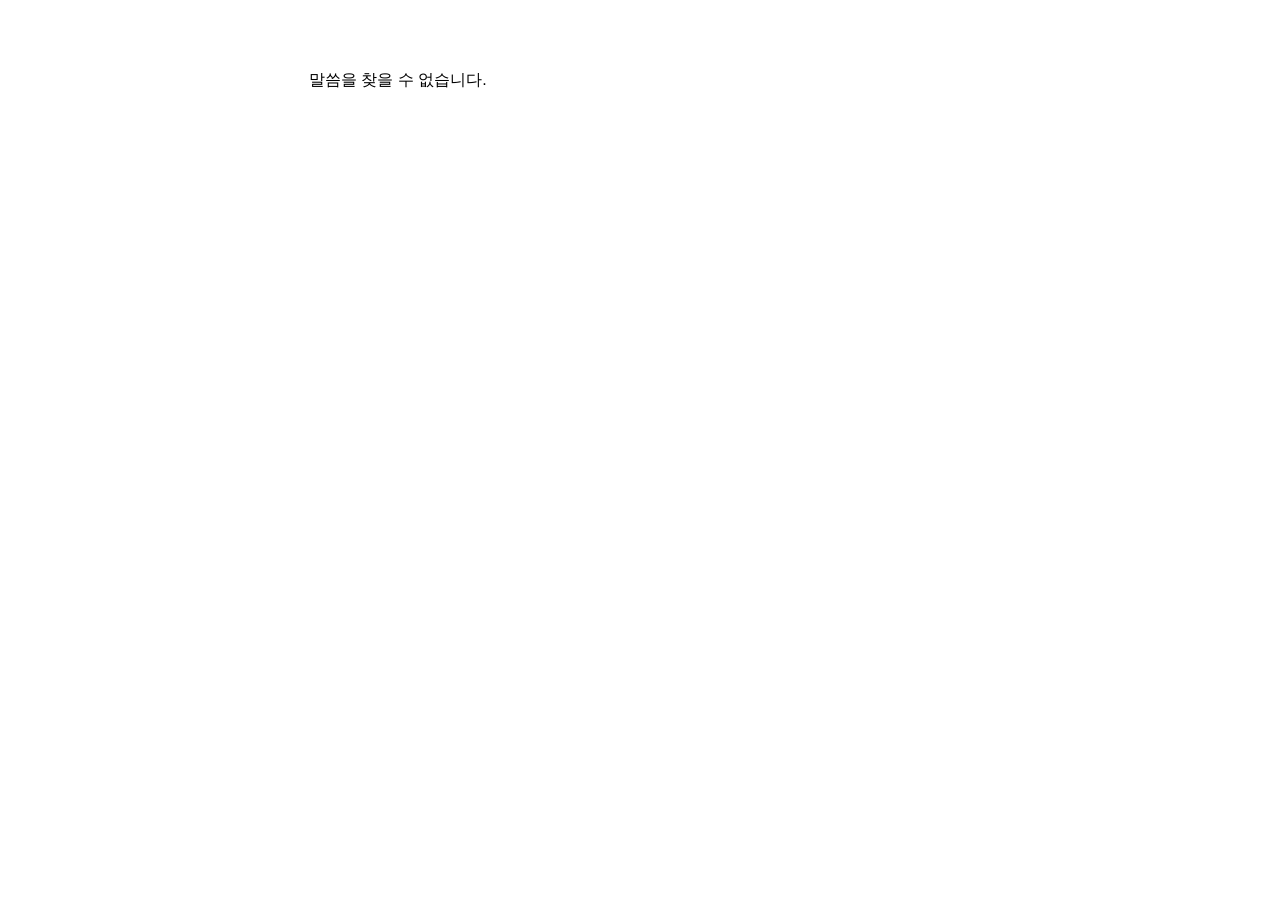
==== print.html @ 4eea2dee "공개 말씀 아카이브 배포" ====
<!doctype html><html lang="ko"><head><meta charset="utf-8"><meta name="viewport" content="width=device-width,initial-scale=1"><meta name="robots" content="noindex,nofollow,noarchive"><title>말씀 인쇄</title><link rel="stylesheet" href="./styles.css"></head><body class="print-page"><main id="print-root"><p>말씀을 불러오는 중입니다.</p></main><script src="./print.js"></script></body></html>
---- styles.css ----
:root{--ink:#332e29;--muted:#756b61;--paper:#fffdf8;--cream:#f4eee2;--line:#ded3c4;--gold:#a78455}*{box-sizing:border-box}html{background:#e7ded0}body{margin:0;color:var(--ink);font-family:Pretendard,"Noto Sans KR","Apple SD Gothic Neo",Arial,sans-serif;background:linear-gradient(140deg,#f6f1e8 0%,#efe6d7 48%,#e8ddce 100%);min-height:100vh}.ambient{position:fixed;inset:0;overflow:hidden;pointer-events:none}.ambient i{position:absolute;border-radius:50%;filter:blur(28px);opacity:.42;background:rgba(255,248,219,.9);animation:light 18s ease-in-out infinite alternate}.ambient i:nth-child(1){width:50vw;height:50vw;left:-12vw;top:-18vw}.ambient i:nth-child(2){width:38vw;height:38vw;right:-8vw;top:18vh;animation-duration:24s}.ambient i:nth-child(3){width:30vw;height:30vw;left:34vw;bottom:-15vw;animation-duration:21s}@keyframes light{to{transform:translate(7vw,4vh) scale(1.12);opacity:.68}}@media(prefers-reduced-motion:reduce){.ambient i{animation:none}}.site-header,main{position:relative;z-index:1;max-width:1180px;margin:auto}.site-header{display:flex;align-items:center;justify-content:space-between;padding:32px 24px 22px}.brand{display:flex;align-items:center;gap:12px;color:inherit;text-decoration:none;font-weight:750;font-size:20px;letter-spacing:-.02em}.brand img{width:38px;height:38px}.brand-sub{font-size:12px;letter-spacing:.18em;color:var(--muted)}main{padding:0 24px 80px}.categories{display:flex;gap:8px;padding:10px;background:rgba(255,253,248,.66);border:1px solid rgba(255,255,255,.8);border-radius:18px;box-shadow:0 16px 50px rgba(82,66,45,.09);overflow-x:auto;scrollbar-width:none}.categories::-webkit-scrollbar{display:none}.categories button,.month-nav button,.soft,.effects button{border:1px solid var(--line);background:#fffdf9;color:var(--ink);border-radius:999px;cursor:pointer}.categories button{flex:1 0 max-content;padding:12px 17px;font-weight:700}.categories button.active{background:var(--ink);color:#fff;border-color:var(--ink)}.controls{display:grid;grid-template-columns:minmax(0,1fr) auto;gap:18px;align-items:end;margin:28px 0 18px}.search span{display:block;margin:0 0 8px 5px;font-size:13px;color:var(--muted)}.search input{width:100%;min-height:50px;padding:0 18px;border:1px solid var(--line);border-radius:14px;background:rgba(255,253,248,.86);font-size:16px;color:var(--ink);outline:none}.search input:focus{border-color:var(--gold);box-shadow:0 0 0 3px rgba(167,132,85,.13)}.month-nav{display:flex;align-items:center;gap:12px;white-space:nowrap}.month-nav strong{min-width:90px;text-align:center}.month-nav button{padding:10px 13px}.month-nav button:disabled{opacity:.3;cursor:default}.status{min-height:20px;color:var(--muted);font-size:14px}.cards{display:grid;grid-template-columns:repeat(3,minmax(0,1fr));gap:18px}.card{display:flex;min-height:235px;flex-direction:column;padding:25px;border:1px solid rgba(218,204,184,.92);border-radius:20px;background:rgba(255,253,248,.9);box-shadow:0 18px 50px rgba(77,61,42,.08);transition:transform .2s,box-shadow .2s}.card:hover{transform:translateY(-3px);box-shadow:0 24px 58px rgba(77,61,42,.13)}.card .category{font-size:13px;color:var(--gold);font-weight:750}.card h2{font-size:21px;line-height:1.48;margin:18px 0 12px;letter-spacing:-.025em}.card h2 button{border:0;background:none;padding:0;text-align:left;font:inherit;color:inherit;cursor:pointer}.card .passage{color:var(--muted);font-size:14px}.card time{margin-top:auto;padding-top:24px;font-size:18px;font-weight:800}mark{background:#fff175;color:inherit;border-radius:3px;padding:0 .08em}.reader{width:min(1040px,calc(100% - 28px));height:min(92vh,1100px);padding:0;border:0;border-radius:22px;background:var(--paper);box-shadow:0 30px 100px rgba(26,21,16,.3);overflow:hidden}.reader::backdrop{background:rgba(47,41,35,.54);backdrop-filter:blur(5px)}.reader article{height:100%;overflow:auto;padding-bottom:110px}.reader-head{position:sticky;top:0;z-index:4;display:flex;justify-content:space-between;align-items:center;padding:19px 26px;background:rgba(255,253,248,.95);border-bottom:1px solid var(--line);backdrop-filter:blur(14px)}.reader-actions{display:flex;gap:9px}.soft{display:inline-flex;align-items:center;padding:10px 14px;text-decoration:none;font-weight:700}.reader-title{padding:46px max(34px,8vw) 18px}.reader-title p{color:var(--muted);font-size:19px;font-weight:750}.reader-title h1{font-size:clamp(28px,4vw,45px);line-height:1.35;margin:18px 0 24px}.transcript{max-width:780px;margin:auto;padding:32px 34px 80px;font-size:18px;line-height:2;outline:none;white-space:pre-wrap}.transcript p{margin:0 0 1.35em}.effects{position:fixed;z-index:5;left:50%;bottom:max(14px,env(safe-area-inset-bottom));transform:translateX(-50%);display:grid;grid-template-columns:repeat(5,1fr);width:min(720px,calc(100% - 36px));gap:8px;padding:10px;border:1px solid var(--line);border-radius:17px;background:rgba(248,242,231,.96);box-shadow:0 13px 40px rgba(65,53,39,.16);backdrop-filter:blur(14px)}.effects button{min-width:0;padding:10px 9px;font-weight:700}.effects button span{margin-right:5px}.effects button:first-child{background:#fff6a9}.print-page{background:#fff}.print-page main{max-width:794px;padding:70px 66px;color:#000}.print-meta{font-size:17px;font-weight:700}.print-page h1{margin:22px 0 58px;font-size:32px;line-height:1.42}.print-content{font-size:15px;line-height:1.85;white-space:pre-wrap}.print-actions{margin-bottom:35px}@media(max-width:850px){.cards{grid-template-columns:repeat(2,minmax(0,1fr))}.controls{grid-template-columns:1fr}.month-nav{justify-content:center}}@media(max-width:560px){.site-header{padding:21px 16px 16px}.brand{font-size:17px}.brand img{width:32px;height:32px}.brand-sub{font-size:10px}main{padding:0 14px 55px}.categories{border-radius:14px}.categories button{padding:10px 13px}.cards{grid-template-columns:1fr}.card{min-height:200px}.reader{width:100%;height:100dvh;max-height:none;border-radius:0}.reader-head{padding:13px 14px}.reader-title{padding:34px 22px 10px}.reader-title p{font-size:18px}.transcript{padding:25px 22px 95px;font-size:17px;line-height:1.9}.effects{width:calc(100% - 20px);gap:5px;padding:7px}.effects button{padding:9px 4px;border-radius:12px}.effects button span{display:block;margin:0;font-size:17px}.effects button b{font-size:10px}.soft{padding:9px 11px}.print-page main{padding:40px 24px}}@media print{.print-actions{display:none}.print-page main{padding:0;max-width:none}.print-page h1{margin-bottom:55px}@page{size:A4;margin:22mm 19mm}}
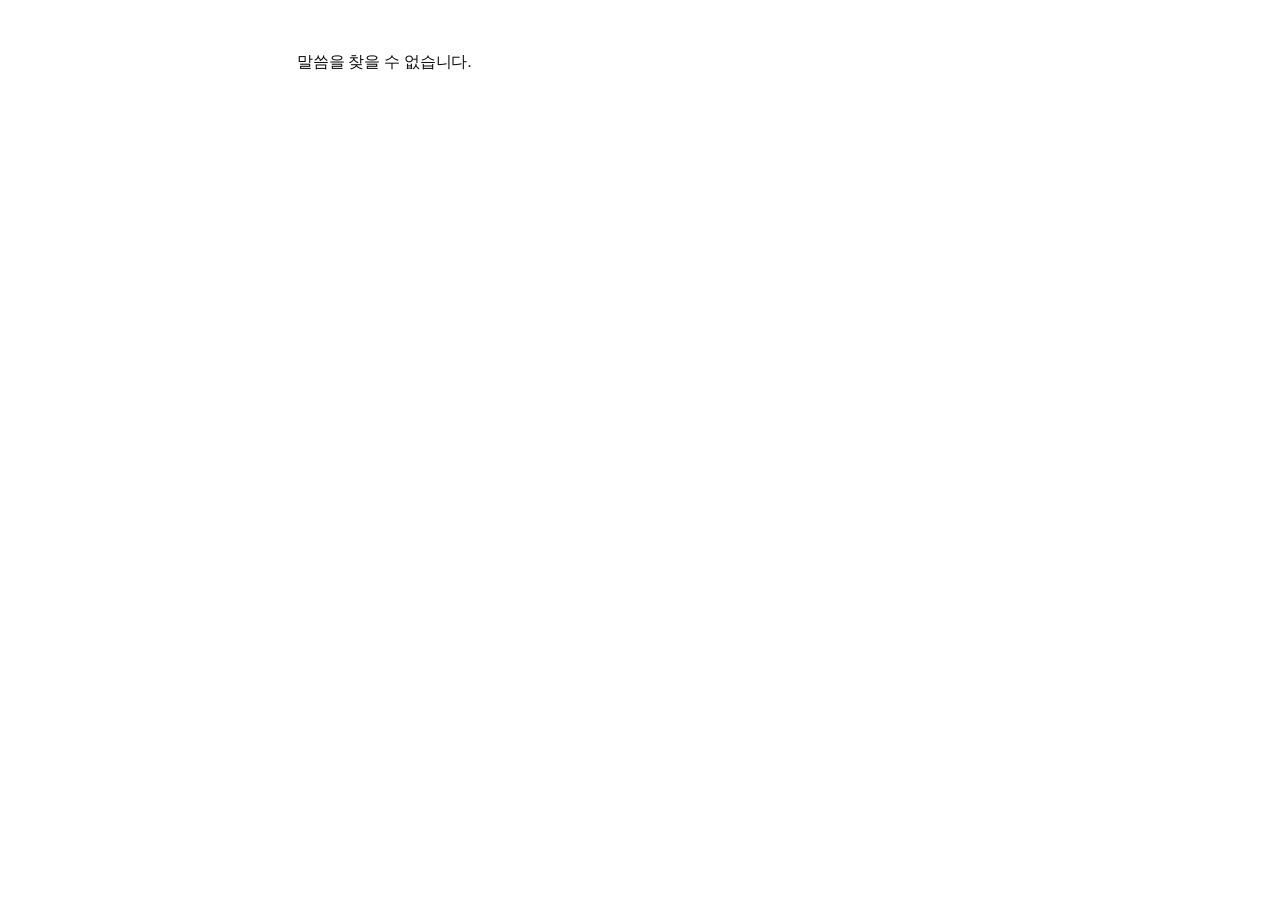
==== commit 9c3690a1: "인쇄 가독성 및 문단 유지 개선" ====
--- a/print.html
+++ b/print.html
@@ -1 +1 @@
-<!doctype html><html lang="ko"><head><meta charset="utf-8"><meta name="viewport" content="width=device-width,initial-scale=1"><meta name="robots" content="noindex,nofollow,noarchive"><title>말씀 인쇄</title><link rel="stylesheet" href="./styles.css"></head><body class="print-page"><main id="print-root"><p>말씀을 불러오는 중입니다.</p></main><script src="./print.js"></script></body></html>
+<!doctype html><html lang="ko"><head><meta charset="utf-8"><meta name="viewport" content="width=device-width,initial-scale=1"><meta name="robots" content="noindex,nofollow,noarchive"><title>말씀 인쇄</title><link rel="stylesheet" href="./styles.css?v=print-reading-1"></head><body class="print-page"><main id="print-root"><p>말씀을 불러오는 중입니다.</p></main><script src="./print.js?v=print-reading-1"></script></body></html>
--- a/styles.css
+++ b/styles.css
@@ -1 +1,283 @@
-:root{--ink:#332e29;--muted:#756b61;--paper:#fffdf8;--cream:#f4eee2;--line:#ded3c4;--gold:#a78455}*{box-sizing:border-box}html{background:#e7ded0}body{margin:0;color:var(--ink);font-family:Pretendard,"Noto Sans KR","Apple SD Gothic Neo",Arial,sans-serif;background:linear-gradient(140deg,#f6f1e8 0%,#efe6d7 48%,#e8ddce 100%);min-height:100vh}.ambient{position:fixed;inset:0;overflow:hidden;pointer-events:none}.ambient i{position:absolute;border-radius:50%;filter:blur(28px);opacity:.42;background:rgba(255,248,219,.9);animation:light 18s ease-in-out infinite alternate}.ambient i:nth-child(1){width:50vw;height:50vw;left:-12vw;top:-18vw}.ambient i:nth-child(2){width:38vw;height:38vw;right:-8vw;top:18vh;animation-duration:24s}.ambient i:nth-child(3){width:30vw;height:30vw;left:34vw;bottom:-15vw;animation-duration:21s}@keyframes light{to{transform:translate(7vw,4vh) scale(1.12);opacity:.68}}@media(prefers-reduced-motion:reduce){.ambient i{animation:none}}.site-header,main{position:relative;z-index:1;max-width:1180px;margin:auto}.site-header{display:flex;align-items:center;justify-content:space-between;padding:32px 24px 22px}.brand{display:flex;align-items:center;gap:12px;color:inherit;text-decoration:none;font-weight:750;font-size:20px;letter-spacing:-.02em}.brand img{width:38px;height:38px}.brand-sub{font-size:12px;letter-spacing:.18em;color:var(--muted)}main{padding:0 24px 80px}.categories{display:flex;gap:8px;padding:10px;background:rgba(255,253,248,.66);border:1px solid rgba(255,255,255,.8);border-radius:18px;box-shadow:0 16px 50px rgba(82,66,45,.09);overflow-x:auto;scrollbar-width:none}.categories::-webkit-scrollbar{display:none}.categories button,.month-nav button,.soft,.effects button{border:1px solid var(--line);background:#fffdf9;color:var(--ink);border-radius:999px;cursor:pointer}.categories button{flex:1 0 max-content;padding:12px 17px;font-weight:700}.categories button.active{background:var(--ink);color:#fff;border-color:var(--ink)}.controls{display:grid;grid-template-columns:minmax(0,1fr) auto;gap:18px;align-items:end;margin:28px 0 18px}.search span{display:block;margin:0 0 8px 5px;font-size:13px;color:var(--muted)}.search input{width:100%;min-height:50px;padding:0 18px;border:1px solid var(--line);border-radius:14px;background:rgba(255,253,248,.86);font-size:16px;color:var(--ink);outline:none}.search input:focus{border-color:var(--gold);box-shadow:0 0 0 3px rgba(167,132,85,.13)}.month-nav{display:flex;align-items:center;gap:12px;white-space:nowrap}.month-nav strong{min-width:90px;text-align:center}.month-nav button{padding:10px 13px}.month-nav button:disabled{opacity:.3;cursor:default}.status{min-height:20px;color:var(--muted);font-size:14px}.cards{display:grid;grid-template-columns:repeat(3,minmax(0,1fr));gap:18px}.card{display:flex;min-height:235px;flex-direction:column;padding:25px;border:1px solid rgba(218,204,184,.92);border-radius:20px;background:rgba(255,253,248,.9);box-shadow:0 18px 50px rgba(77,61,42,.08);transition:transform .2s,box-shadow .2s}.card:hover{transform:translateY(-3px);box-shadow:0 24px 58px rgba(77,61,42,.13)}.card .category{font-size:13px;color:var(--gold);font-weight:750}.card h2{font-size:21px;line-height:1.48;margin:18px 0 12px;letter-spacing:-.025em}.card h2 button{border:0;background:none;padding:0;text-align:left;font:inherit;color:inherit;cursor:pointer}.card .passage{color:var(--muted);font-size:14px}.card time{margin-top:auto;padding-top:24px;font-size:18px;font-weight:800}mark{background:#fff175;color:inherit;border-radius:3px;padding:0 .08em}.reader{width:min(1040px,calc(100% - 28px));height:min(92vh,1100px);padding:0;border:0;border-radius:22px;background:var(--paper);box-shadow:0 30px 100px rgba(26,21,16,.3);overflow:hidden}.reader::backdrop{background:rgba(47,41,35,.54);backdrop-filter:blur(5px)}.reader article{height:100%;overflow:auto;padding-bottom:110px}.reader-head{position:sticky;top:0;z-index:4;display:flex;justify-content:space-between;align-items:center;padding:19px 26px;background:rgba(255,253,248,.95);border-bottom:1px solid var(--line);backdrop-filter:blur(14px)}.reader-actions{display:flex;gap:9px}.soft{display:inline-flex;align-items:center;padding:10px 14px;text-decoration:none;font-weight:700}.reader-title{padding:46px max(34px,8vw) 18px}.reader-title p{color:var(--muted);font-size:19px;font-weight:750}.reader-title h1{font-size:clamp(28px,4vw,45px);line-height:1.35;margin:18px 0 24px}.transcript{max-width:780px;margin:auto;padding:32px 34px 80px;font-size:18px;line-height:2;outline:none;white-space:pre-wrap}.transcript p{margin:0 0 1.35em}.effects{position:fixed;z-index:5;left:50%;bottom:max(14px,env(safe-area-inset-bottom));transform:translateX(-50%);display:grid;grid-template-columns:repeat(5,1fr);width:min(720px,calc(100% - 36px));gap:8px;padding:10px;border:1px solid var(--line);border-radius:17px;background:rgba(248,242,231,.96);box-shadow:0 13px 40px rgba(65,53,39,.16);backdrop-filter:blur(14px)}.effects button{min-width:0;padding:10px 9px;font-weight:700}.effects button span{margin-right:5px}.effects button:first-child{background:#fff6a9}.print-page{background:#fff}.print-page main{max-width:794px;padding:70px 66px;color:#000}.print-meta{font-size:17px;font-weight:700}.print-page h1{margin:22px 0 58px;font-size:32px;line-height:1.42}.print-content{font-size:15px;line-height:1.85;white-space:pre-wrap}.print-actions{margin-bottom:35px}@media(max-width:850px){.cards{grid-template-columns:repeat(2,minmax(0,1fr))}.controls{grid-template-columns:1fr}.month-nav{justify-content:center}}@media(max-width:560px){.site-header{padding:21px 16px 16px}.brand{font-size:17px}.brand img{width:32px;height:32px}.brand-sub{font-size:10px}main{padding:0 14px 55px}.categories{border-radius:14px}.categories button{padding:10px 13px}.cards{grid-template-columns:1fr}.card{min-height:200px}.reader{width:100%;height:100dvh;max-height:none;border-radius:0}.reader-head{padding:13px 14px}.reader-title{padding:34px 22px 10px}.reader-title p{font-size:18px}.transcript{padding:25px 22px 95px;font-size:17px;line-height:1.9}.effects{width:calc(100% - 20px);gap:5px;padding:7px}.effects button{padding:9px 4px;border-radius:12px}.effects button span{display:block;margin:0;font-size:17px}.effects button b{font-size:10px}.soft{padding:9px 11px}.print-page main{padding:40px 24px}}@media print{.print-actions{display:none}.print-page main{padding:0;max-width:none}.print-page h1{margin-bottom:55px}@page{size:A4;margin:22mm 19mm}}
+:root {
+  --ink: #302c27;
+  --muted: #777066;
+  --ivory: #f7f3ea;
+  --paper: #fffdf8;
+  --stone: #e8e0d3;
+  --taupe: #a38d72;
+  --bronze: #927052;
+  --deep: #51483d;
+  --line: rgba(100, 84, 65, .18);
+  --shadow: 0 24px 70px rgba(76, 60, 42, .12);
+}
+
+* { box-sizing: border-box; }
+html { scroll-behavior: smooth; }
+body {
+  margin: 0;
+  background: var(--ivory);
+  color: var(--ink);
+  font-family: Pretendard, "SUIT", "Apple SD Gothic Neo", "Noto Sans KR", Arial, sans-serif;
+  -webkit-font-smoothing: antialiased;
+  letter-spacing: -.015em;
+  overflow-x: hidden;
+}
+button, input, textarea, select { font: inherit; }
+button, a { -webkit-tap-highlight-color: transparent; }
+
+.site-shell {
+  min-height: 100vh;
+  background:
+    radial-gradient(ellipse 58% 33% at 68% -4%, rgba(255,255,255,.98) 0%, rgba(255,250,239,.62) 50%, transparent 74%),
+    radial-gradient(ellipse 42% 28% at 8% 68%, rgba(224,207,180,.28), transparent 72%),
+    linear-gradient(132deg, #fbf8f1 0%, #f0e8dc 52%, #faf7f0 100%);
+  position: relative;
+  overflow: hidden;
+  isolation:isolate;
+  background-size: 132% 132%, 126% 126%, 100% 100%;
+}
+.site-shell::before { content:""; position:fixed; width:680px; height:280px; right:-180px; top:-170px; pointer-events:none; border:1px solid rgba(174,139,96,.19); border-radius:50%; box-shadow:0 0 0 38px rgba(255,255,255,.16),0 0 0 78px rgba(174,139,96,.045); transform:rotate(-8deg); z-index:0; }
+.site-shell::after { content:""; position:fixed; width:70vw; height:155vh; left:-78vw; top:-28vh; pointer-events:none; opacity:.22; background:linear-gradient(108deg,transparent 10%,rgba(255,255,255,.04) 30%,rgba(255,253,244,.52) 48%,rgba(255,255,255,.09) 59%,transparent 79%); transform:rotate(8deg); z-index:0; }
+.ambient-architecture { position:fixed; inset:0; z-index:0; pointer-events:none; overflow:hidden; }
+.ambient-architecture::before { content:""; position:absolute; width:min(38vw,560px); height:68vh; right:3vw; top:13vh; opacity:.5; border:1px solid rgba(123,99,70,.1); border-radius:2px 68px 3px 3px; background:repeating-linear-gradient(90deg,rgba(143,119,88,.065) 0 1px,transparent 1px 17px),linear-gradient(155deg,rgba(255,255,255,.65),rgba(221,205,181,.25)); box-shadow:inset 0 1px rgba(255,255,255,.8),0 42px 100px rgba(107,81,48,.07); mask-image:linear-gradient(to bottom,black 0 76%,transparent); }
+.ambient-architecture::after { content:""; position:absolute; width:46vw; height:1px; right:-3vw; top:61vh; background:linear-gradient(90deg,transparent,rgba(112,89,63,.2) 18%,rgba(255,255,255,.9) 62%,transparent); box-shadow:0 12px 32px rgba(117,88,52,.1); }
+.ambient-plane { position:absolute; display:block; border:1px solid rgba(118,93,64,.09); box-shadow:inset 0 1px rgba(255,255,255,.75),0 28px 80px rgba(106,79,46,.055); }
+.ambient-plane-left { width:32vw; height:46vh; left:-13vw; top:28vh; border-radius:0 54px 5px 0; background:linear-gradient(145deg,rgba(255,255,255,.62),rgba(217,199,175,.25)); }
+.ambient-plane-right { width:31vw; height:34vh; right:-9vw; top:48vh; border-radius:48px 0 0 4px; background:linear-gradient(145deg,rgba(236,224,205,.45),rgba(255,255,255,.58)); }
+.ambient-plane-base { width:74vw; height:23vh; left:13vw; bottom:-12vh; border-radius:42px 42px 0 0; background:linear-gradient(180deg,rgba(228,213,191,.36),rgba(255,255,255,.48)); }
+.ambient-shelf { position:absolute; right:5vw; top:60.3vh; width:31vw; height:12px; border-radius:1px; background:linear-gradient(90deg,rgba(199,178,148,.36),rgba(255,255,255,.8) 65%,rgba(183,158,126,.2)); box-shadow:0 13px 32px rgba(116,84,47,.09); }
+.ambient-niche { position:absolute; right:8vw; top:28vh; width:98px; height:124px; padding:17px 14px; display:flex; align-items:flex-end; justify-content:center; gap:6px; border:1px solid rgba(112,88,60,.1); border-radius:2px 20px 2px 2px; background:linear-gradient(155deg,rgba(197,177,149,.3),rgba(255,255,255,.72)); box-shadow:inset 12px 14px 28px rgba(111,80,42,.08),0 20px 45px rgba(106,79,47,.07); }
+.ambient-niche i { width:13px; height:39px; border-radius:1px; background:#c9b79e; box-shadow:inset 0 0 0 1px rgba(103,77,46,.08); transform:rotate(-2deg); }
+.ambient-niche i:nth-child(2) { height:48px; background:#b59b7d; transform:rotate(3deg); }
+.ambient-niche i:nth-child(3) { height:34px; background:#ddd0bd; transform:rotate(1deg); }
+.ambient-orb { position:absolute; display:block; width:33px; height:33px; border-radius:50%; background:radial-gradient(circle at 42% 37%,#fff 0 18%,#fff8dd 40%,#f2d39c 72%,rgba(207,158,93,.32) 100%); border:1px solid rgba(188,143,83,.22); box-shadow:0 0 12px rgba(255,245,208,.95),0 0 34px rgba(231,190,125,.46),0 20px 48px rgba(169,119,55,.13); opacity:.9; }
+.ambient-orb-top { width:52px; height:52px; right:18vw; top:-13px; animation-delay:-2s; }
+.ambient-orb-middle { right:20vw; top:57.2vh; }
+.ambient-orb-low { width:25px; height:25px; left:8vw; top:47vh; animation-delay:-4s; }
+
+.topbar { max-width: 1260px; margin:auto; height:88px; padding:0 30px; display:flex; justify-content:space-between; align-items:center; position:relative; z-index:3; }
+.brand { display:inline-flex; align-items:center; gap:13px; color:var(--ink); text-decoration:none; font-size:18px; font-weight:700; letter-spacing:-.04em; }
+.brand-dash { color:#a79580; font-weight:400; }
+.brand-logo { display:block; width:164px; height:auto; flex:0 0 auto; }
+.brand-mark { width:38px; height:38px; border:1px solid rgba(81,72,61,.35); border-radius:50%; display:grid; place-items:center; font-size:14px; font-weight:600; background:rgba(255,253,248,.48); backdrop-filter:blur(8px); }
+.admin-link { color:#71695f; text-decoration:none; font-size:12px; font-weight:600; letter-spacing:.05em; padding:8px 2px; border-bottom:1px solid transparent; }
+.admin-link:hover { color:var(--ink); border-color:var(--taupe); }
+
+.eyebrow { margin:0 0 25px; color:#f0dabb; text-transform:uppercase; letter-spacing:.2em; font-size:10px; font-weight:700; }
+
+.archive { max-width:1200px; margin:58px auto 0; padding:0 12px 120px; position:relative; z-index:2; }
+.section-head { display:flex; align-items:flex-end; justify-content:space-between; gap:36px; margin-bottom:34px; }
+.section-kicker { display:block; color:var(--bronze); text-transform:uppercase; letter-spacing:.18em; font-size:9px; font-weight:700; margin-bottom:13px; }
+.section-head h1 { margin:0; font-size:42px; font-weight:650; letter-spacing:-.055em; }
+.section-head p { margin:12px 0 0; color:var(--muted); font-size:14px; }
+.search { width:280px; background:rgba(255,253,248,.55); border:1px solid var(--line); border-radius:100px; padding:13px 19px; outline:none; color:var(--ink); font-size:12px; transition:.2s; }
+.search:focus { background:var(--paper); border-color:rgba(146,112,82,.55); box-shadow:0 0 0 4px rgba(146,112,82,.08); }
+.search-highlight { background:#fff18a; color:inherit; border-radius:3px; padding:0 .08em; box-decoration-break:clone; -webkit-box-decoration-break:clone; box-shadow:0 0 0 2px rgba(255,241,138,.38); }
+
+.tabs { display:flex; gap:7px; padding:7px; background:rgba(232,224,211,.68); border:1px solid rgba(130,108,82,.1); border-radius:100px; overflow-x:auto; scrollbar-width:none; margin-bottom:32px; backdrop-filter:blur(16px); box-shadow:0 14px 38px rgba(101,76,46,.055),inset 0 1px rgba(255,255,255,.65); }
+.tab { flex:1; min-width:max-content; border:0; background:transparent; color:#746c63; padding:13px 18px; border-radius:100px; cursor:pointer; font-size:12px; font-weight:600; transition:.2s ease; }
+.tab:hover { color:var(--ink); background:rgba(255,255,255,.36); }
+.tab.active { background:var(--paper); color:#4c4034; box-shadow:0 6px 22px rgba(80,64,45,.10); }
+
+.month-pagination { margin:0 0 20px; padding:18px 20px; display:flex; align-items:center; justify-content:space-between; gap:20px; border:1px solid rgba(111,91,68,.12); border-radius:4px 20px 4px 4px; background:rgba(255,253,248,.7); backdrop-filter:blur(12px); }
+.month-heading { display:flex; align-items:baseline; gap:12px; min-width:0; }
+.month-heading > span { color:var(--bronze); font-size:8px; font-weight:750; letter-spacing:.16em; text-transform:uppercase; }
+.month-heading strong { color:var(--ink); font-size:20px; letter-spacing:-.04em; white-space:nowrap; }
+.month-heading small { color:var(--muted); font-size:10px; white-space:nowrap; }
+.month-buttons { display:flex; gap:7px; }
+.month-buttons button { border:1px solid var(--line); border-radius:100px; padding:9px 13px; background:rgba(255,255,255,.7); color:#675b4e; font-size:10px; font-weight:650; cursor:pointer; }
+.month-buttons button:hover:not(:disabled) { background:#fff; border-color:rgba(146,112,82,.42); }
+.month-buttons button:disabled { opacity:.32; cursor:default; }
+
+.cards { display:grid; grid-template-columns:repeat(3,1fr); gap:18px; }
+.month-page-next { animation:month-page-next .32s ease both; }
+.month-page-previous { animation:month-page-previous .32s ease both; }
+@keyframes month-page-next { from { opacity:.2; transform:translateX(18px); } to { opacity:1; transform:translateX(0); } }
+@keyframes month-page-previous { from { opacity:.2; transform:translateX(-18px); } to { opacity:1; transform:translateX(0); } }
+.card { min-height:320px; background:rgba(255,253,248,.9); border:1px solid rgba(111,91,68,.16); border-radius:5px 28px 5px 5px; padding:29px 27px 23px 33px; display:flex; flex-direction:column; position:relative; overflow:hidden; transition:transform .28s ease, box-shadow .28s ease, background .28s ease; box-shadow:0 18px 48px rgba(82,65,45,.075),inset 0 1px rgba(255,255,255,.8); backdrop-filter:blur(14px); }
+.card::before { content:""; position:absolute; inset:0 auto 0 0; width:7px; background:#b6a186; }
+.card::after { content:""; position:absolute; width:135px; height:135px; border:1px solid rgba(146,112,82,.11); border-radius:50%; right:-66px; top:-65px; box-shadow:0 0 0 15px rgba(146,112,82,.035); }
+.card-sunday1::before { background:#ac8f6f; }
+.card-sunday2::before { background:#888b75; }
+.card-sunday3::before { background:#a77f72; }
+.card-wednesday::before { background:#788c89; }
+.card-core::before { background:#8b765d; }
+.card:hover { transform:translateY(-5px); background:#fffefa; box-shadow:0 24px 55px rgba(79,61,41,.12); }
+.card-top { display:flex; align-items:center; justify-content:space-between; gap:12px; position:relative; z-index:1; }
+.card-number, .date { color:#989087; font-size:9px; font-weight:600; letter-spacing:.11em; text-transform:uppercase; }
+.badge { align-self:flex-start; display:inline-flex; margin-top:0; color:#796149; font-size:10px; font-weight:700; letter-spacing:.06em; padding:7px 10px; background:#f0e9de; border-radius:100px; }
+.card-meta { display:flex; align-items:center; justify-content:space-between; gap:12px; position:relative; z-index:1; }
+.card-date { color:#766d63; font-size:13px; font-weight:720; line-height:1.4; letter-spacing:.005em; white-space:nowrap; }
+.card-title { margin:17px 0 9px; border:0; background:none; color:var(--ink); padding:0; text-align:left; font-size:22px; line-height:1.46; font-weight:650; letter-spacing:-.045em; cursor:pointer; word-break:keep-all; position:relative; z-index:1; }
+.card-title:hover { color:#7b6045; }
+.passage { margin:0; color:var(--bronze); font-size:11px; font-weight:600; }
+.card-excerpt { margin:20px 0 24px; color:#6f6860; font-size:13px; line-height:1.86; word-break:keep-all; }
+.card-bottom { margin-top:auto; padding-top:17px; border-top:1px solid rgba(105,88,68,.14); display:flex; align-items:center; justify-content:flex-end; color:var(--muted); font-size:11px; }
+.card-read { border:0; background:none; padding:6px 0 6px 10px; color:#675747; cursor:pointer; font-size:10px; font-weight:700; letter-spacing:.03em; }
+.read-arrow { display:inline-block; margin-left:5px; font-size:14px; transition:transform .2s; }
+.card-read:hover .read-arrow { transform:translateX(3px); }
+.empty { grid-column:1/-1; border:1px dashed rgba(118,99,75,.32); border-radius:4px 28px 4px 4px; padding:82px 20px; text-align:center; color:var(--muted); background:rgba(255,253,248,.55); }
+.empty strong { display:block; color:var(--ink); font-size:20px; margin-bottom:10px; }
+
+.modal-backdrop { position:fixed; inset:0; z-index:50; background:rgba(48,41,34,.64); backdrop-filter:blur(12px); padding:26px; display:grid; place-items:center; }
+.modal { width:min(880px,100%); max-height:calc(100vh - 52px); background:#fffdf8; border-radius:5px 32px 5px 5px; box-shadow:0 34px 110px rgba(27,21,16,.34); overflow:auto; }
+.modal-head { position:sticky; top:0; z-index:2; background:rgba(255,253,248,.94); backdrop-filter:blur(15px); border-bottom:1px solid var(--line); padding:16px 25px; display:flex; justify-content:space-between; align-items:center; }
+.modal-head .badge { margin:0; }
+.modal-actions { display:flex; gap:8px; }
+.quiet-btn, .primary-btn, .danger-btn { display:inline-flex; align-items:center; justify-content:center; border:1px solid var(--line); background:rgba(255,255,255,.45); padding:10px 14px; cursor:pointer; color:var(--ink); font-size:11px; font-weight:650; border-radius:100px; text-decoration:none; }
+.quiet-btn:hover { background:#fff; border-color:rgba(146,112,82,.4); }
+.primary-btn { background:var(--deep); color:#fff; border-color:var(--deep); }
+.primary-btn:hover { background:#3e372f; }
+.danger-btn { color:#9e5149; border-color:#dabfba; }
+.modal-body { padding:62px clamp(30px,8vw,96px) 90px; }
+.modal-meta { color:#6f5943; font-size:14px; font-weight:760; line-height:1.55; letter-spacing:.015em; }
+.modal h2 { margin:21px 0 12px; font-size:clamp(31px,5vw,47px); line-height:1.35; letter-spacing:-.055em; font-weight:670; word-break:keep-all; }
+.modal-passage { color:var(--bronze); margin:16px 0 0; font-size:13px; font-weight:650; letter-spacing:.01em; }
+.transcript { max-width:670px; margin:42px auto 0; font-size:16px; line-height:2.05; color:#3e3a35; word-break:keep-all; font-weight:400; }
+.transcript p { margin:0 0 1.55em; white-space:pre-line; }
+.annotation-panel { position:fixed; left:50%; bottom:24px; transform:translate3d(-50%,0,0); z-index:70; width:min(760px,calc(100vw - 80px)); margin:0; padding:14px 15px 12px; border:1px solid rgba(120,99,75,.2); border-radius:5px 18px 5px 5px; background:#f5efe5; box-shadow:0 18px 48px rgba(56,41,27,.22); }
+.annotation-toolbar { display:flex; flex-wrap:nowrap; gap:7px; }
+.annotation-btn { flex:1 1 0; min-width:0; min-height:38px; border:1px solid rgba(107,88,66,.18); border-radius:100px; padding:8px 7px; background:#fffdf9; color:#5f554a; font-size:10px; font-weight:700; cursor:pointer; display:inline-flex; align-items:center; justify-content:center; gap:6px; white-space:nowrap; }
+.annotation-btn:hover { background:#fff; border-color:rgba(146,112,82,.45); }
+.annotation-icon { min-width:14px; font-size:13px; line-height:1; text-align:center; }
+.annotation-label { display:none; }
+.annotation-mobile-label { display:block; font-size:9px; line-height:1; white-space:nowrap; }
+.annotation-highlight { background:linear-gradient(transparent 32%,#fff18a 32% 84%,transparent 84%),#fff; }
+.annotation-bold { font-weight:850; }
+.annotation-underline { text-decoration:underline; text-underline-offset:3px; }
+.annotation-clear { color:#8b5f56; }
+.annotation-guide { margin:9px 2px 0; color:#766d63; font-size:10px; line-height:1.6; }
+.annotation-guide span { color:#9a8f83; }
+.annotated-transcript { cursor:text; outline:none; caret-color:transparent; padding-bottom:112px; }
+.annotated-transcript:focus { outline:none; }
+.annotated-transcript ::selection { background:rgba(178,151,116,.28); }
+
+.admin-page { min-height:100vh; background:radial-gradient(ellipse 52% 25% at 80% 0%,rgba(255,255,255,.95),transparent 74%),linear-gradient(135deg,#f8f4ec,#ede2d3 55%,#f8f5ee); }
+.admin-wrap { max-width:1080px; margin:auto; padding:38px 24px 90px; }
+.admin-nav { display:flex; justify-content:space-between; align-items:center; margin-bottom:60px; }
+.admin-hero { display:flex; justify-content:space-between; align-items:flex-end; gap:30px; border-bottom:1px solid var(--line); padding-bottom:32px; }
+.admin-hero h1 { margin:0; font-size:42px; font-weight:660; letter-spacing:-.055em; }
+.admin-hero p { margin:12px 0 0; color:var(--muted); }
+.admin-grid { display:grid; grid-template-columns:1.5fr .8fr; gap:24px; margin-top:28px; align-items:start; }
+.panel { background:rgba(255,253,248,.94); border:1px solid var(--line); border-radius:4px 22px 4px 4px; padding:29px; box-shadow:0 12px 36px rgba(77,59,40,.055); }
+.panel h2 { margin:0 0 7px; font-size:21px; font-weight:670; letter-spacing:-.04em; }
+.panel-note { margin:0 0 25px; color:var(--muted); font-size:12px; line-height:1.65; }
+.form-grid { display:grid; grid-template-columns:1fr 1fr; gap:16px; }
+.field { display:flex; flex-direction:column; gap:7px; }
+.field.full { grid-column:1/-1; }
+.field label { color:#5f574e; font-size:11px; font-weight:700; }
+.field input, .field select, .field textarea { width:100%; border:1px solid rgba(108,91,71,.23); background:rgba(255,255,255,.74); padding:12px 13px; outline:none; color:var(--ink); border-radius:3px 12px 3px 3px; }
+.field input:focus, .field select:focus, .field textarea:focus { border-color:var(--taupe); box-shadow:0 0 0 3px rgba(163,141,114,.10); background:#fff; }
+.field textarea { min-height:340px; resize:vertical; line-height:1.75; }
+.form-actions { display:flex; justify-content:space-between; align-items:center; gap:10px; margin-top:18px; }
+.form-submit-actions, .admin-item-actions { display:flex; align-items:center; gap:8px; }
+.editing-panel { border-color:rgba(154,119,77,.5); box-shadow:0 0 0 3px rgba(163,141,114,.1),0 12px 36px rgba(77,59,40,.07); }
+.helper { color:var(--muted); font-size:11px; }
+.settings-stack { display:flex; flex-direction:column; gap:20px; }
+.notice { margin:18px 0 0; padding:13px 15px; background:#eee8dc; color:#625747; font-size:11px; line-height:1.65; border-left:3px solid #ab9272; }
+.notice.error, .error { background:#f6e9e5; color:#8d4942; border-color:#ba6f67; }
+.admin-list { margin-top:24px; }
+.admin-category-tabs { display:flex; flex-wrap:wrap; gap:7px; margin:0 0 18px; }
+.admin-category-tabs button { border:1px solid var(--line); border-radius:100px; padding:9px 12px; background:#fff; color:var(--muted); font-size:10px; font-weight:700; cursor:pointer; }
+.admin-category-tabs button span { display:inline-grid; min-width:18px; height:18px; margin-left:4px; padding:0 4px; place-items:center; border-radius:100px; background:#eee7dc; color:#756452; font-size:8px; }
+.admin-category-tabs button.active { background:var(--deep); color:#fff; border-color:var(--deep); }
+.admin-category-tabs button.active span { background:rgba(255,255,255,.16); color:#fff; }
+.admin-item { display:flex; justify-content:space-between; align-items:center; gap:14px; padding:16px 0; border-top:1px solid var(--line); font-size:11px; color:var(--muted); }
+.admin-item strong { display:block; color:var(--ink); font-size:14px; margin-bottom:5px; }
+.admin-item-actions { flex:0 0 auto; }
+.admin-empty { padding:28px 0 8px; text-align:center; }
+.loading { min-height:60vh; display:grid; place-items:center; color:var(--muted); }
+.signin-card { max-width:500px; margin:11vh auto; background:rgba(255,253,248,.96); padding:52px; text-align:center; border:1px solid var(--line); border-radius:5px 32px 5px 5px; box-shadow:var(--shadow); }
+.signin-card .brand { margin-bottom:18px; }
+.signin-card h1 { font-weight:660; font-size:34px; letter-spacing:-.05em; }
+.signin-card p { color:var(--muted); line-height:1.75; margin-bottom:25px; font-size:13px; }
+.signin-card .field { text-align:left; }
+
+.print-page { max-width:794px; margin:0 auto; padding:52px 54px 80px; background:#fff; min-height:100vh; color:#111; }
+.print-page #print-root { width:100%; }
+.print-toolbar { display:flex; justify-content:space-between; align-items:center; border-bottom:1px solid #dedede; padding-bottom:16px; margin-bottom:50px; }
+.print-toolbar-note { color:#777; font-size:12px; }
+.print-header { break-after:avoid-page; }
+.print-meta { margin:0; color:#333; font-size:15px; line-height:1.5; font-weight:720; letter-spacing:.01em; }
+.print-title { max-width:680px; font-size:34px; line-height:1.42; letter-spacing:-.04em; margin:19px 0 0; font-weight:700; word-break:keep-all; }
+.print-passage { margin:19px 0 0; color:#222; font-size:15px; line-height:1.6; font-weight:650; }
+.print-content { margin-top:62px; font-size:15px; line-height:1.95; letter-spacing:-.012em; color:#111; word-break:keep-all; }
+.print-paragraph { margin:0 0 1.45em; white-space:pre-line; orphans:3; widows:3; }
+.print-section-label { display:block; margin:2.2em 0 .75em; font-size:17px; line-height:1.5; font-weight:800; letter-spacing:-.02em; }
+.print-content .print-paragraph:first-child .print-section-label { margin-top:0; }
+
+@media (max-width:850px) {
+  .ambient-architecture::before { width:52vw; right:-5vw; opacity:.38; }
+  .ambient-plane-left { width:43vw; left:-23vw; }
+  .ambient-niche { right:3vw; transform:scale(.82); transform-origin:top right; }
+  .ambient-shelf { right:-4vw; width:44vw; }
+  .topbar { padding:0 20px; }
+  .archive { margin-top:46px; padding:0 16px 90px; }
+  .section-head { align-items:flex-start; flex-direction:column; }
+  .search { width:100%; }
+  .cards { grid-template-columns:1fr 1fr; }
+  .admin-grid { grid-template-columns:1fr; }
+}
+@media (max-width:570px) {
+  .ambient-architecture::before { width:74vw; height:54vh; right:-26vw; top:18vh; opacity:.28; }
+  .ambient-plane-left { width:72vw; height:34vh; left:-49vw; top:37vh; }
+  .ambient-plane-right { width:58vw; right:-35vw; top:53vh; opacity:.65; }
+  .ambient-plane-base, .ambient-niche, .ambient-orb-low { display:none; }
+  .ambient-shelf { width:50vw; right:-23vw; top:55vh; opacity:.6; }
+  .ambient-orb-top { right:8vw; width:42px; height:42px; }
+  .ambient-orb-middle { right:10vw; top:52.5vh; width:25px; height:25px; opacity:.72; }
+  .topbar { height:72px; }
+  .topbar .brand { gap:7px; font-size:13px; white-space:nowrap; }
+  .topbar .brand-logo { width:112px; }
+  .topbar .brand-dash { display:none; }
+  .archive { margin-top:68px; }
+  .section-head h1 { font-size:34px; }
+  .month-pagination { align-items:flex-start; flex-direction:column; padding:16px; }
+  .month-heading { flex-wrap:wrap; gap:6px 10px; }
+  .month-heading > span { width:100%; }
+  .month-buttons { width:100%; }
+  .month-buttons button { flex:1; padding:10px 8px; }
+  .tabs { display:grid; grid-template-columns:repeat(2,minmax(0,1fr)); width:100%; max-width:100%; overflow:hidden; border-radius:18px; gap:5px; }
+  .tab { min-width:0; width:100%; padding:11px 7px; white-space:normal; line-height:1.35; }
+  .cards { grid-template-columns:1fr; }
+  .card { min-height:300px; }
+  .modal-backdrop { padding:0; }
+  .modal { max-height:100vh; height:100vh; border-radius:0; }
+  .modal-head { padding:13px 15px; }
+  .modal-body { padding:42px 24px 65px; }
+  .modal-meta { font-size:13px; }
+  .annotation-panel { left:10px; right:10px; bottom:max(10px,env(safe-area-inset-bottom)); transform:none; width:auto; padding:7px; border-radius:14px; }
+  .annotation-toolbar { width:100%; gap:5px; }
+  .annotation-btn { flex:1 1 20%; min-width:0; min-height:50px; padding:5px 2px; border-radius:10px; flex-direction:column; gap:3px; }
+  .annotation-icon { font-size:16px; }
+  .annotation-mobile-label { font-size:8px; }
+  .annotation-guide { display:none; }
+  .annotated-transcript { padding-bottom:92px; }
+  .form-grid { grid-template-columns:1fr; }
+  .field.full { grid-column:auto; }
+  .form-actions { align-items:stretch; flex-direction:column; }
+  .form-submit-actions { width:100%; }
+  .form-submit-actions button { flex:1; }
+  .admin-item { align-items:flex-start; flex-direction:column; }
+  .admin-item-actions { width:100%; }
+  .admin-item-actions button { flex:1; }
+  .admin-hero { align-items:flex-start; flex-direction:column; }
+  .signin-card { margin:7vh 14px; padding:38px 26px; }
+}
+@media (prefers-reduced-motion: reduce) {
+  *, *::before, *::after { scroll-behavior:auto !important; animation-duration:.01ms !important; animation-iteration-count:1 !important; }
+}
+@media print {
+  html, body { background:#fff; color:#000; }
+  .print-toolbar { display:none; }
+  .print-page { padding:0; max-width:none; width:auto; min-height:0; }
+  .print-meta, .print-passage, .print-content { color:#000; }
+  .print-title { font-size:25pt; line-height:1.38; }
+  .print-meta, .print-passage { font-size:11pt; }
+  .print-content { margin-top:16mm; font-size:11pt; line-height:1.9; }
+  .print-paragraph { margin-bottom:1.35em; }
+  .print-section-label { font-size:12.5pt; }
+  @page { size:A4; margin:19mm 18mm 20mm; }
+}
+
+.is-hidden { display:none !important; }
